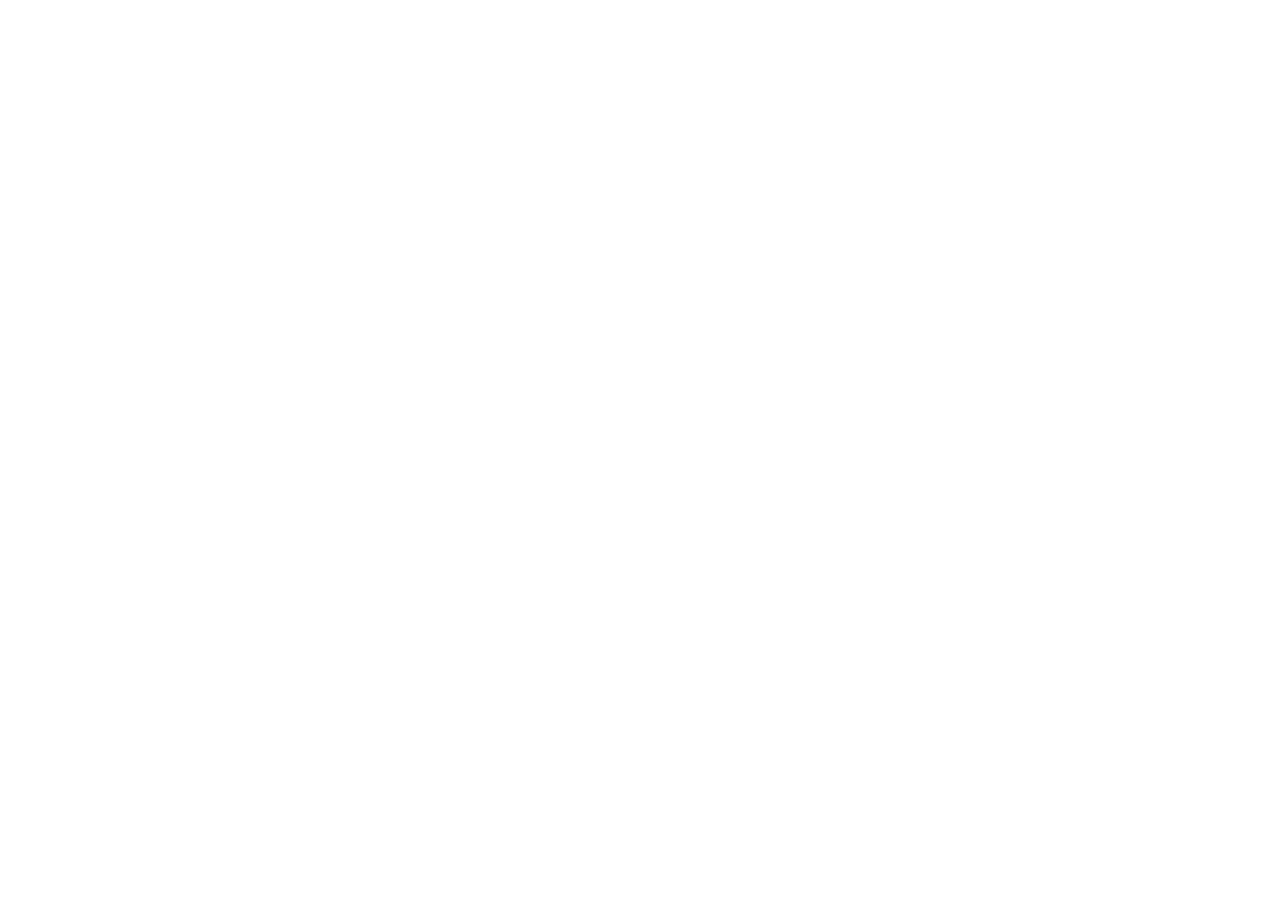
==== docs/index.html @ b975fa76 "se agrego docs" ====
<!doctype html><html lang="en"><head><meta charset="utf-8"/><link rel="icon" href="/favicon.ico"/><meta name="viewport" content="width=device-width,initial-scale=1"/><meta name="theme-color" content="#000000"/><meta name="description" content="Web site created using create-react-app"/><link rel="apple-touch-icon" href="/logo192.png"/><link rel="manifest" href="/manifest.json"/><link rel="stylesheet" href="https://cdnjs.cloudflare.com/ajax/libs/animate.css/4.1.1/animate.min.css"/><title>GifExpertApp</title><script defer="defer" src="/static/js/main.486f8ced.js"></script><link href="/static/css/main.ffd34983.css" rel="stylesheet"></head><body><noscript>You need to enable JavaScript to run this app.</noscript><div id="root"></div></body></html>
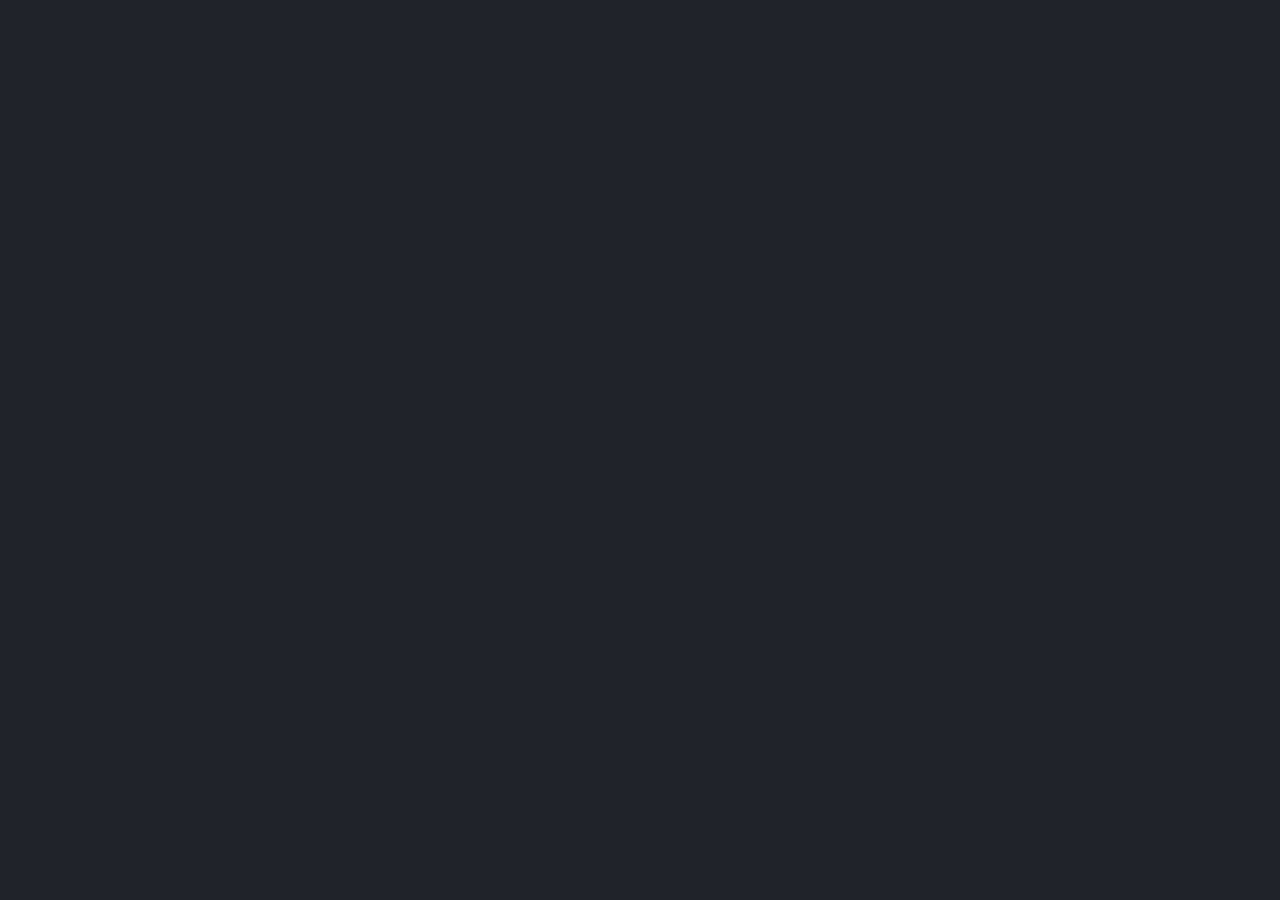
==== commit 260f8fec: "se corrigieron las importaciones de los recursos" ====
--- a/docs/index.html
+++ b/docs/index.html
@@ -1 +1,26 @@
-<!doctype html><html lang="en"><head><meta charset="utf-8"/><link rel="icon" href="/favicon.ico"/><meta name="viewport" content="width=device-width,initial-scale=1"/><meta name="theme-color" content="#000000"/><meta name="description" content="Web site created using create-react-app"/><link rel="apple-touch-icon" href="/logo192.png"/><link rel="manifest" href="/manifest.json"/><link rel="stylesheet" href="https://cdnjs.cloudflare.com/ajax/libs/animate.css/4.1.1/animate.min.css"/><title>GifExpertApp</title><script defer="defer" src="/static/js/main.486f8ced.js"></script><link href="/static/css/main.ffd34983.css" rel="stylesheet"></head><body><noscript>You need to enable JavaScript to run this app.</noscript><div id="root"></div></body></html>+<!DOCTYPE html>
+<html lang="en">
+  <head>
+    <meta charset="utf-8" />
+    <link rel="icon" href="./favicon.ico" />
+    <meta name="viewport" content="width=device-width,initial-scale=1" />
+    <meta name="theme-color" content="#000000" />
+    <meta
+      name="description"
+      content="Web site created using create-react-app"
+    />
+    <link rel="apple-touch-icon" href="./logo192.png" />
+    <link rel="manifest" href="./manifest.json" />
+    <link
+      rel="stylesheet"
+      href="https://cdnjs.cloudflare.com/ajax/libs/animate.css/4.1.1/animate.min.css"
+    />
+    <title>GifExpertApp</title>
+    <script defer="defer" src="/static/js/main.486f8ced.js"></script>
+    <link href="./static/css/main.ffd34983.css" rel="stylesheet" />
+  </head>
+  <body>
+    <noscript>You need to enable JavaScript to run this app.</noscript>
+    <div id="root"></div>
+  </body>
+</html>
--- a/docs/static/css/main.ffd34983.css
+++ b/docs/static/css/main.ffd34983.css
@@ -0,0 +1,2 @@
+*{font-family:Arial,Helvetica,sans-serif}body{background-color:#20232a;font-size:22px;padding:60px}input{background-color:transparent;border-style:none;font-size:1rem;width:100%}h1,input{color:#fff}h1{font-size:50px}h2,li,p{color:#fff}.card-grid{display:flex;flex-direction:row;flex-wrap:wrap}.card{align-content:center;background-color:#20232f;border:1px solid #fff;border-radius:6px;margin-bottom:10px;margin-right:6px;overflow:hidden}.card p{padding:5px;text-align:center}.card img{max-height:150px}
+/*# sourceMappingURL=main.ffd34983.css.map*/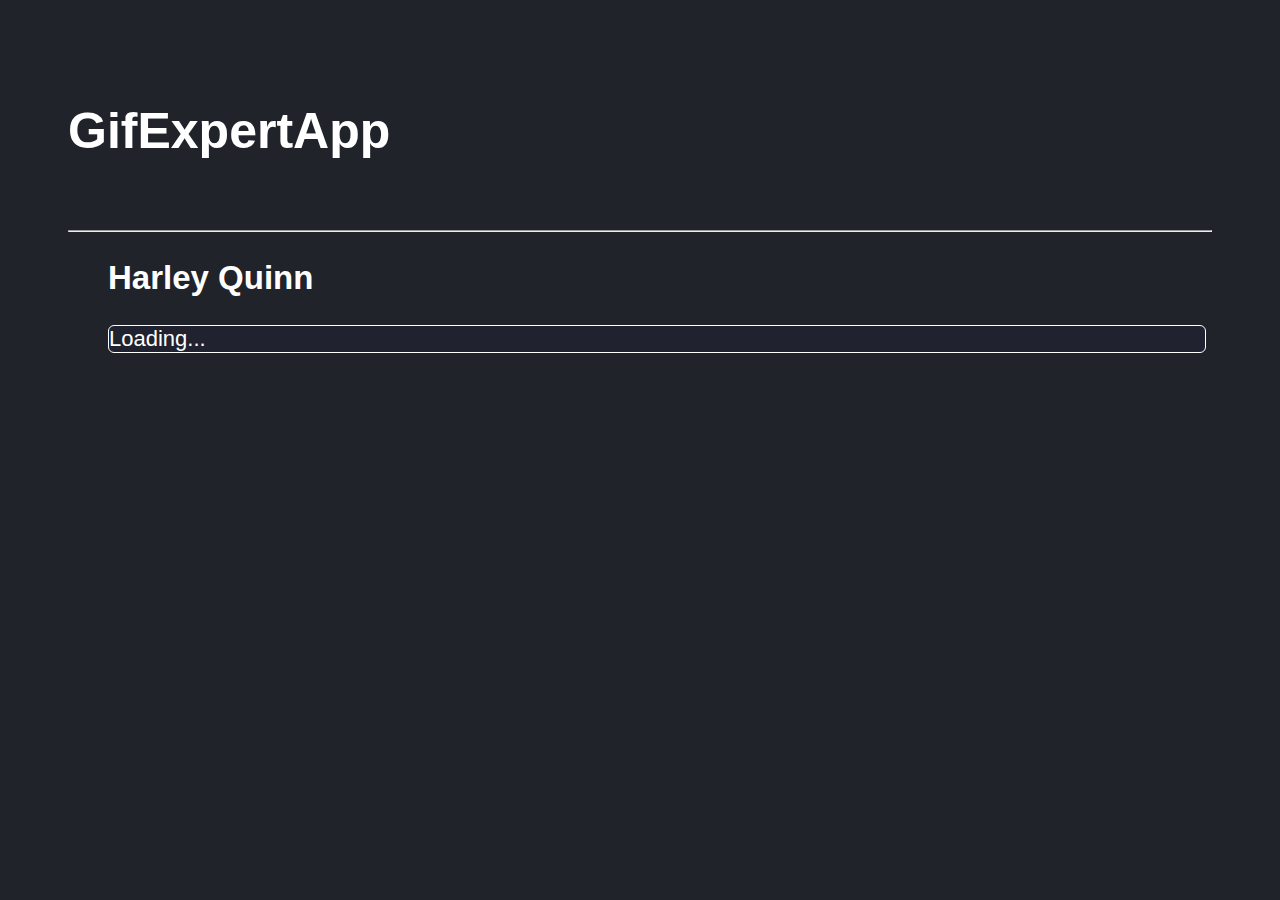
==== commit 42514aa6: "se hicieron cambios" ====
--- a/docs/index.html
+++ b/docs/index.html
@@ -16,7 +16,7 @@
       href="https://cdnjs.cloudflare.com/ajax/libs/animate.css/4.1.1/animate.min.css"
     />
     <title>GifExpertApp</title>
-    <script defer="defer" src="/static/js/main.486f8ced.js"></script>
+    <script defer="defer" src="./static/js/main.486f8ced.js"></script>
     <link href="./static/css/main.ffd34983.css" rel="stylesheet" />
   </head>
   <body>
